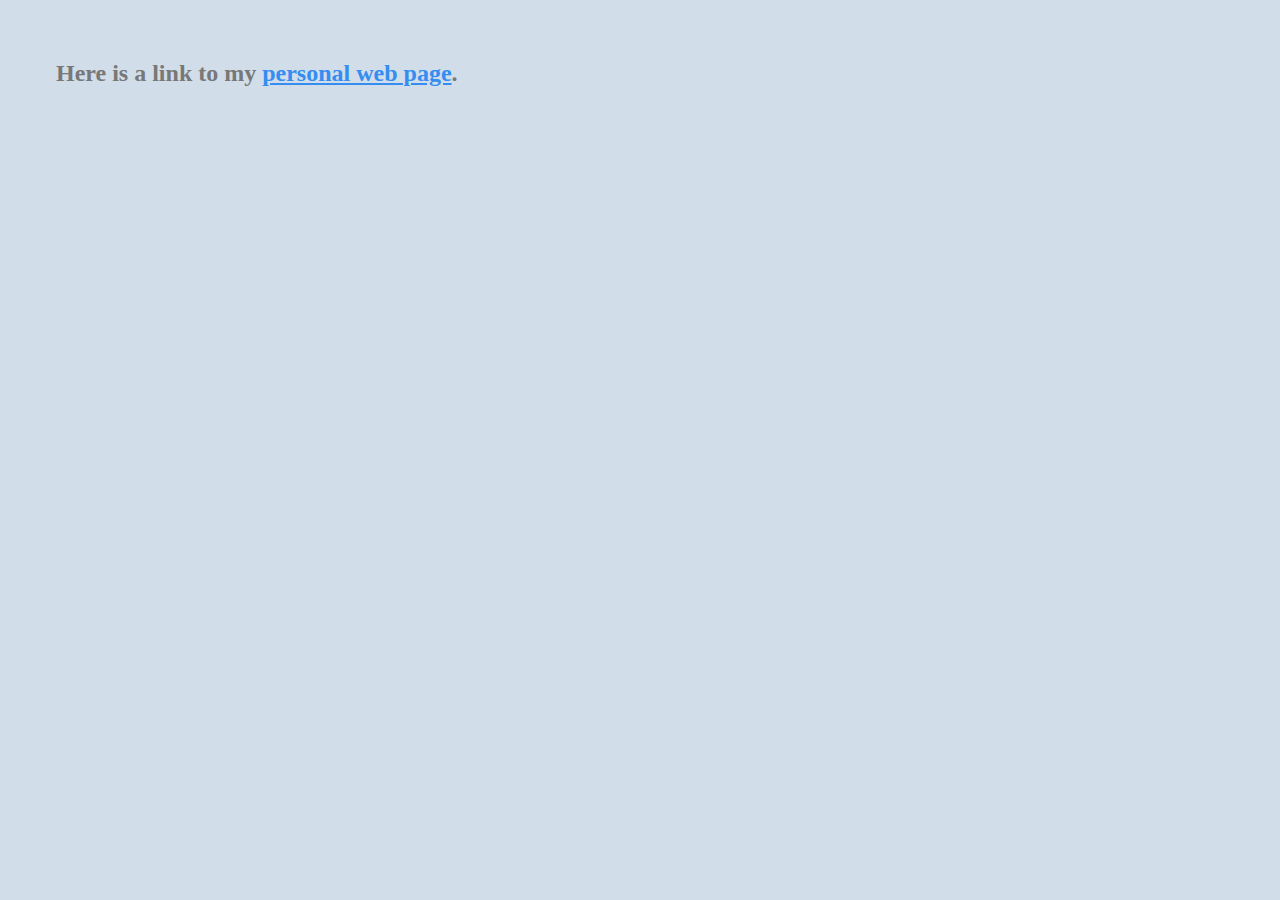
==== redirection/index.html @ 4de12335 "Light changes" ====
<!DOCTYPE html>
<html>
  
<head>
    <title>Clément Berenfeld</title>
<!--     <meta http-equiv="refresh" content="5; url =
    https://ide.geeksforgeeks.org" /> -->
</head>
  
<body style="background-color: #d1dde8; padding: 2em 3em 3em 3em">
    <h2 style="color:#787878">
        Here is a link to my <a href="https://cberenfeld.github.io/", style="color:#358df2"> personal web page</a>. 
    </h2>
  
</body>
  
</html>
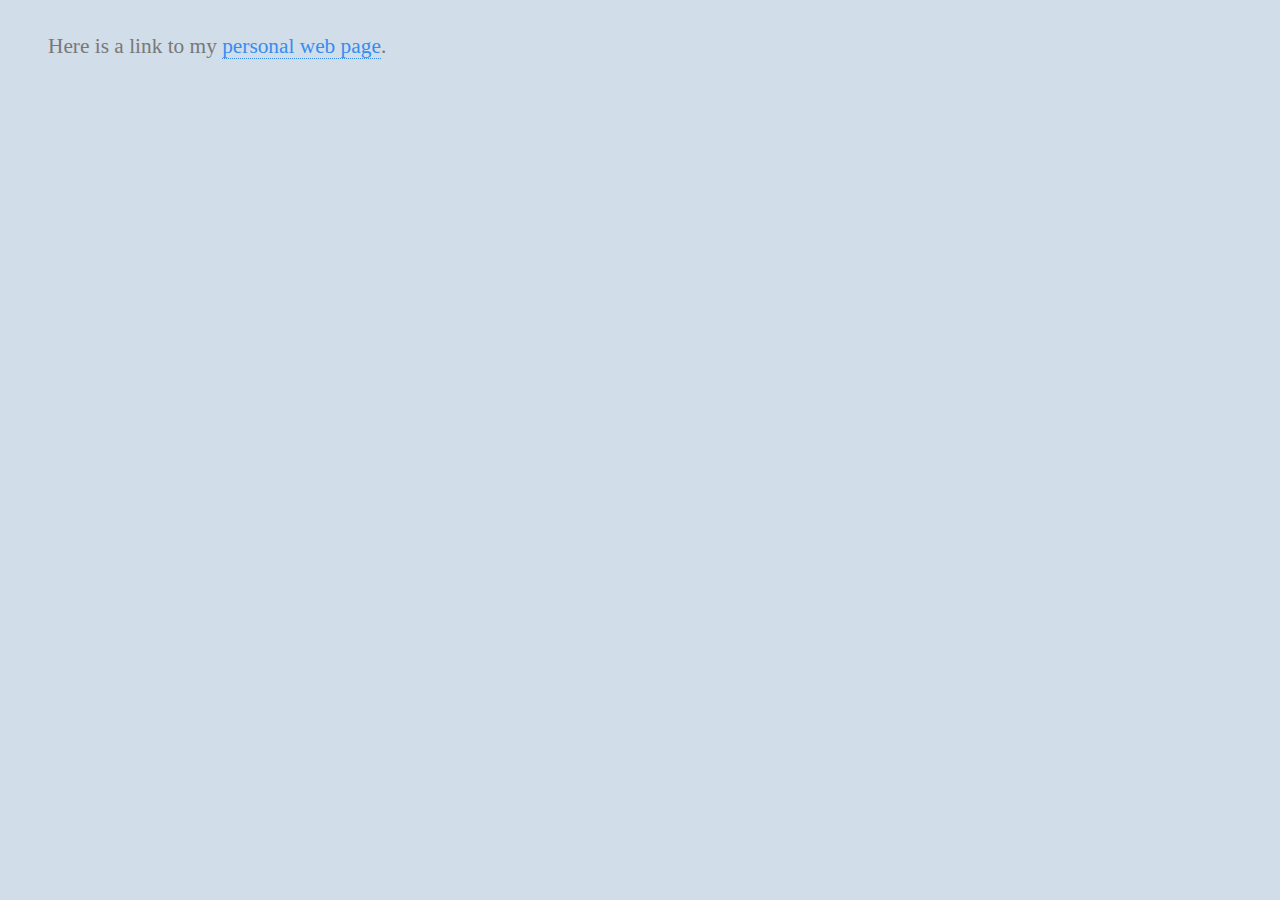
==== commit aaf973c9: "new articles" ====
--- a/redirection/index.html
+++ b/redirection/index.html
@@ -1,17 +1,31 @@
-<!DOCTYPE html>
+<!DOCTYPE HTML>
+<!--
+	Hyperspace by HTML5 UP
+	html5up.net | @ajlkn
+	Free for personal and commercial use under the CCA 3.0 license (html5up.net/license)
+-->
 <html>
+	<head>
+		<title>Clément Berenfeld</title>
+		<meta charset="utf-8" />
+		<meta name="viewport" content="width=device-width, initial-scale=1, user-scalable=no" />
+		<link rel="stylesheet" href="assets/css/main.css" />
+		<noscript><link rel="stylesheet" href="assets/css/noscript.css" /></noscript>
+	</head>
+	<body style="background-color: #d1dde8; padding: 2em 3em 3em 3em">
+    <p style="color:#787878; font-family: Georgia, serif; font-size: 16pt">
+        Here is a link to my <a href="https://cberenfeld.github.io/", style="border-bottom: dotted 1px;color:#358df2;text-decoration: none"> personal web page</a>. 
+    </p>
   
-<head>
-    <title>Clément Berenfeld</title>
-<!--     <meta http-equiv="refresh" content="5; url =
-    https://ide.geeksforgeeks.org" /> -->
-</head>
-  
-<body style="background-color: #d1dde8; padding: 2em 3em 3em 3em">
-    <h2 style="color:#787878">
-        Here is a link to my <a href="https://cberenfeld.github.io/", style="color:#358df2"> personal web page</a>. 
-    </h2>
-  
-</body>
-  
-</html>+
+		<!-- Scripts -->
+			<script src="assets/js/jquery.min.js"></script>
+			<script src="assets/js/jquery.scrollex.min.js"></script>
+			<script src="assets/js/jquery.scrolly.min.js"></script>
+			<script src="assets/js/browser.min.js"></script>
+			<script src="assets/js/breakpoints.min.js"></script>
+			<script src="assets/js/util.js"></script>
+			<script src="assets/js/main.js"></script>
+
+	</body>
+</html>
--- a/redirection/assets/css/main.css
+++ b/redirection/assets/css/main.css
@@ -0,0 +1,3225 @@
+@import url("fontawesome-all.min.css");
+@import url("https://fonts.googleapis.com/css?family=Source+Sans+Pro:400,400italic");
+
+/*
+	Strata by HTML5 UP
+	html5up.net | @ajlkn
+	Free for personal and commercial use under the CCA 3.0 license (html5up.net/license)
+*/
+
+html, body, div, span, applet, object,
+iframe, h1, h2, h3, h4, h5, h6, p, blockquote,
+pre, a, abbr, acronym, address, big, cite,
+code, del, dfn, em, img, ins, kbd, q, s, samp,
+small, strike, strong, sub, sup, tt, var, b,
+u, i, center, dl, dt, dd, ol, ul, li, fieldset,
+form, label, legend, table, caption, tbody,
+tfoot, thead, tr, th, td, article, aside,
+canvas, details, embed, figure, figcaption,
+footer, header, hgroup, menu, nav, output, ruby,
+section, summary, time, mark, audio, video {
+	margin: 0;
+	padding: 0;
+	border: 0;
+	font-size: 100%;
+	font: inherit;
+	vertical-align: baseline;}
+
+article, aside, details, figcaption, figure,
+footer, header, hgroup, menu, nav, section {
+	display: block;}
+
+body {
+	line-height: 1;
+}
+
+ol, ul {
+	list-style: none;
+}
+
+blockquote, q {
+	quotes: none;
+}
+
+	blockquote:before, blockquote:after, q:before, q:after {
+		content: '';
+		content: none;
+	}
+
+table {
+	border-collapse: collapse;
+	border-spacing: 0;
+}
+
+body {
+	-webkit-text-size-adjust: none;
+}
+
+mark {
+	background-color: transparent;
+	color: inherit;
+}
+
+input::-moz-focus-inner {
+	border: 0;
+	padding: 0;
+}
+
+input, select, textarea {
+	-moz-appearance: none;
+	-webkit-appearance: none;
+	-ms-appearance: none;
+	appearance: none;
+}
+
+/* Basic */
+
+	html {
+		box-sizing: border-box;
+	}
+
+	*, *:before, *:after {
+		box-sizing: inherit;
+	}
+
+	body {
+		background: #fff;
+	}
+
+		body.is-preload *, body.is-preload *:before, body.is-preload *:after {
+			-moz-animation: none !important;
+			-webkit-animation: none !important;
+			-ms-animation: none !important;
+			animation: none !important;
+			-moz-transition: none !important;
+			-webkit-transition: none !important;
+			-ms-transition: none !important;
+			transition: none !important;
+		}
+
+	body, input, select, textarea {
+		color: #a2a2a2;
+		/*font-family: "Source Sans Pro", Helvetica, sans-serif;*/
+		font-family: Georgia, serif;*/
+		font-size: 16pt;
+		font-weight: 400;
+		line-height: 1.75em;
+	}
+
+	a {
+		-moz-transition: color 0.2s ease-in-out, border-color 0.2s ease-in-out;
+		-webkit-transition: color 0.2s ease-in-out, border-color 0.2s ease-in-out;
+		-ms-transition: color 0.2s ease-in-out, border-color 0.2s ease-in-out;
+		transition: color 0.2s ease-in-out, border-color 0.2s ease-in-out;
+		border-bottom: dotted 1px;
+		color: #858585;
+		text-decoration: none;
+	}
+
+		a:hover {
+			border-bottom-color: transparent;
+			/*color: #49bf9d !important;*/
+			text-decoration: none;
+		}
+
+	strong, b {
+		color: #787878;
+		font-weight: 400;
+	}
+
+	em, i {
+		font-style: italic;
+	}
+
+	p {
+		margin: 0 0 1em 0;
+		font-size: 12.5pt;
+	}
+
+	h1, h2, h3, h4, h5, h6 {
+		color: #787878;
+		font-weight: 400;
+		line-height: 1em;
+		margin: 0 0 .5em 0;
+	}
+
+		h1 a, h2 a, h3 a, h4 a, h5 a, h6 a {
+			color: inherit;
+			text-decoration: none;
+		}
+
+	h1 {
+		font-size: 2em;
+		line-height: 1.5em;
+	}
+
+	h2 {
+		font-size: 1.5em;
+		line-height: 1.5em;
+	}
+
+	h3 {
+		font-size: 1.25em;
+		line-height: 1.5em;
+	}
+
+	h4 {
+		font-size: 1.1em;
+		line-height: 1.5em;
+	}
+
+	h5 {
+		font-size: 0.9em;
+		line-height: 1.5em;
+	}
+
+	h6 {
+		font-size: 0.7em;
+		line-height: 1.5em;
+	}
+
+	sub {
+		font-size: 0.8em;
+		position: relative;
+		top: 0.5em;
+	}
+
+	sup {
+		font-size: 0.8em;
+		position: relative;
+		top: -0.5em;
+	}
+
+	hr {
+		border: 0;
+		border-bottom: solid 2px #efefef;
+		margin: 2em 0;
+	}
+
+		hr.major {
+			margin: 3em 0;
+		}
+
+	blockquote {
+		border-left: solid 6px #efefef;
+		font-style: italic;
+		margin: 0 0 2em 0;
+		padding: 0.5em 0 0.5em 1.5em;
+	}
+
+	code {
+		background: #f7f7f7;
+		border-radius: 0.35em;
+		border: solid 2px #efefef;
+		font-family: "Courier New", monospace;
+		font-size: 0.9em;
+		margin: 0 0.25em;
+		padding: 0.25em 0.65em;
+	}
+
+	pre {
+		-webkit-overflow-scrolling: touch;
+		font-family: "Courier New", monospace;
+		font-size: 0.9em;
+		margin: 0 0 2em 0;
+	}
+
+		pre code {
+			display: block;
+			line-height: 1.75em;
+			padding: 1em 1.5em;
+			overflow-x: auto;
+		}
+
+	.align-left {
+		text-align: left;
+	}
+
+	.align-center {
+		text-align: center;
+	}
+
+	.align-right {
+		text-align: right;
+	}
+
+/* Container */
+
+	.container {
+		margin: 0 auto;
+		max-width: calc(100% - 4em);
+		width: 100%;
+	}
+
+		.container.xsmall {
+			width: 25%;
+		}
+
+		.container.small {
+			width: 50%;
+		}
+
+		.container.medium {
+			width: 75%;
+		}
+
+		.container.large {
+			width: 125%;
+		}
+
+		.container.xlarge {
+			width: 150%;
+		}
+
+		.container.max {
+			width: 100%;
+		}
+
+		@media screen and (max-width: 980px) {
+
+			.container {
+				width: 100% !important;
+				max-width: 100% !important;
+			}
+
+		}
+
+		@media screen and (max-width: 480px) {
+
+			.container {
+				max-width: calc(100% - 3em);
+			}
+
+		}
+
+/* Row */
+
+	.row {
+		display: flex;
+		flex-wrap: wrap;
+		box-sizing: border-box;
+		align-items: stretch;
+	}
+
+		.row > * {
+			box-sizing: border-box;
+		}
+
+		.row.gtr-uniform > * > :last-child {
+			margin-bottom: 0;
+		}
+
+		.row.aln-left {
+			justify-content: flex-start;
+		}
+
+		.row.aln-center {
+			justify-content: center;
+		}
+
+		.row.aln-right {
+			justify-content: flex-end;
+		}
+
+		.row.aln-top {
+			align-items: flex-start;
+		}
+
+		.row.aln-middle {
+			align-items: center;
+		}
+
+		.row.aln-bottom {
+			align-items: flex-end;
+		}
+
+		.row > .imp {
+			order: -1;
+		}
+
+		.row > .col-1 {
+			width: 8.33333%;
+		}
+
+		.row > .off-1 {
+			margin-left: 8.33333%;
+		}
+
+		.row > .col-2 {
+			width: 16.66667%;
+		}
+
+		.row > .off-2 {
+			margin-left: 16.66667%;
+		}
+
+		.row > .col-3 {
+			width: 25%;
+		}
+
+		.row > .off-3 {
+			margin-left: 25%;
+		}
+
+		.row > .col-4 {
+			width: 33.33333%;
+		}
+
+		.row > .off-4 {
+			margin-left: 33.33333%;
+		}
+
+		.row > .col-5 {
+			width: 41.66667%;
+		}
+
+		.row > .off-5 {
+			margin-left: 41.66667%;
+		}
+
+		.row > .col-6 {
+			width: 50%;
+		}
+
+		.row > .off-6 {
+			margin-left: 50%;
+		}
+
+		.row > .col-7 {
+			width: 58.33333%;
+		}
+
+		.row > .off-7 {
+			margin-left: 58.33333%;
+		}
+
+		.row > .col-8 {
+			width: 66.66667%;
+		}
+
+		.row > .off-8 {
+			margin-left: 66.66667%;
+		}
+
+		.row > .col-9 {
+			width: 75%;
+		}
+
+		.row > .off-9 {
+			margin-left: 75%;
+		}
+
+		.row > .col-10 {
+			width: 83.33333%;
+		}
+
+		.row > .off-10 {
+			margin-left: 83.33333%;
+		}
+
+		.row > .col-11 {
+			width: 91.66667%;
+		}
+
+		.row > .off-11 {
+			margin-left: 91.66667%;
+		}
+
+		.row > .col-12 {
+			width: 100%;
+		}
+
+		.row > .off-12 {
+			margin-left: 100%;
+		}
+
+		.row.gtr-0 {
+			margin-top: 0;
+			margin-left: 0em;
+		}
+
+			.row.gtr-0 > * {
+				padding: 0 0 0 0em;
+			}
+
+			.row.gtr-0.gtr-uniform {
+				margin-top: 0em;
+			}
+
+				.row.gtr-0.gtr-uniform > * {
+					padding-top: 0em;
+				}
+
+		.row.gtr-25 {
+			margin-top: 0;
+			margin-left: -0.625em;
+		}
+
+			.row.gtr-25 > * {
+				padding: 0 0 0 0.625em;
+			}
+
+			.row.gtr-25.gtr-uniform {
+				margin-top: -0.625em;
+			}
+
+				.row.gtr-25.gtr-uniform > * {
+					padding-top: 0.625em;
+				}
+
+		.row.gtr-50 {
+			margin-top: 0;
+			margin-left: -1.25em;
+		}
+
+			.row.gtr-50 > * {
+				padding: 0 0 0 1.25em;
+			}
+
+			.row.gtr-50.gtr-uniform {
+				margin-top: -1.25em;
+			}
+
+				.row.gtr-50.gtr-uniform > * {
+					padding-top: 1.25em;
+				}
+
+		.row {
+			margin-top: 0;
+			margin-left: -2.5em;
+		}
+
+			.row > * {
+				padding: 0 0 0 2.5em;
+			}
+
+			.row.gtr-uniform {
+				margin-top: -2.5em;
+			}
+
+				.row.gtr-uniform > * {
+					padding-top: 2.5em;
+				}
+
+		.row.gtr-150 {
+			margin-top: 0;
+			margin-left: -3.75em;
+		}
+
+			.row.gtr-150 > * {
+				padding: 0 0 0 3.75em;
+			}
+
+			.row.gtr-150.gtr-uniform {
+				margin-top: -3.75em;
+			}
+
+				.row.gtr-150.gtr-uniform > * {
+					padding-top: 3.75em;
+				}
+
+		.row.gtr-200 {
+			margin-top: 0;
+			margin-left: -5em;
+		}
+
+			.row.gtr-200 > * {
+				padding: 0 0 0 5em;
+			}
+
+			.row.gtr-200.gtr-uniform {
+				margin-top: -5em;
+			}
+
+				.row.gtr-200.gtr-uniform > * {
+					padding-top: 5em;
+				}
+
+		@media screen and (max-width: 1800px) {
+
+			.row {
+				display: flex;
+				flex-wrap: wrap;
+				box-sizing: border-box;
+				align-items: stretch;
+			}
+
+				.row > * {
+					box-sizing: border-box;
+				}
+
+				.row.gtr-uniform > * > :last-child {
+					margin-bottom: 0;
+				}
+
+				.row.aln-left {
+					justify-content: flex-start;
+				}
+
+				.row.aln-center {
+					justify-content: center;
+				}
+
+				.row.aln-right {
+					justify-content: flex-end;
+				}
+
+				.row.aln-top {
+					align-items: flex-start;
+				}
+
+				.row.aln-middle {
+					align-items: center;
+				}
+
+				.row.aln-bottom {
+					align-items: flex-end;
+				}
+
+				.row > .imp-xlarge {
+					order: -1;
+				}
+
+				.row > .col-1-xlarge {
+					width: 8.33333%;
+				}
+
+				.row > .off-1-xlarge {
+					margin-left: 8.33333%;
+				}
+
+				.row > .col-2-xlarge {
+					width: 16.66667%;
+				}
+
+				.row > .off-2-xlarge {
+					margin-left: 16.66667%;
+				}
+
+				.row > .col-3-xlarge {
+					width: 25%;
+				}
+
+				.row > .off-3-xlarge {
+					margin-left: 25%;
+				}
+
+				.row > .col-4-xlarge {
+					width: 33.33333%;
+				}
+
+				.row > .off-4-xlarge {
+					margin-left: 33.33333%;
+				}
+
+				.row > .col-5-xlarge {
+					width: 41.66667%;
+				}
+
+				.row > .off-5-xlarge {
+					margin-left: 41.66667%;
+				}
+
+				.row > .col-6-xlarge {
+					width: 50%;
+				}
+
+				.row > .off-6-xlarge {
+					margin-left: 50%;
+				}
+
+				.row > .col-7-xlarge {
+					width: 58.33333%;
+				}
+
+				.row > .off-7-xlarge {
+					margin-left: 58.33333%;
+				}
+
+				.row > .col-8-xlarge {
+					width: 66.66667%;
+				}
+
+				.row > .off-8-xlarge {
+					margin-left: 66.66667%;
+				}
+
+				.row > .col-9-xlarge {
+					width: 75%;
+				}
+
+				.row > .off-9-xlarge {
+					margin-left: 75%;
+				}
+
+				.row > .col-10-xlarge {
+					width: 83.33333%;
+				}
+
+				.row > .off-10-xlarge {
+					margin-left: 83.33333%;
+				}
+
+				.row > .col-11-xlarge {
+					width: 91.66667%;
+				}
+
+				.row > .off-11-xlarge {
+					margin-left: 91.66667%;
+				}
+
+				.row > .col-12-xlarge {
+					width: 100%;
+				}
+
+				.row > .off-12-xlarge {
+					margin-left: 100%;
+				}
+
+				.row.gtr-0 {
+					margin-top: 0;
+					margin-left: 0em;
+				}
+
+					.row.gtr-0 > * {
+						padding: 0 0 0 0em;
+					}
+
+					.row.gtr-0.gtr-uniform {
+						margin-top: 0em;
+					}
+
+						.row.gtr-0.gtr-uniform > * {
+							padding-top: 0em;
+						}
+
+				.row.gtr-25 {
+					margin-top: 0;
+					margin-left: -0.625em;
+				}
+
+					.row.gtr-25 > * {
+						padding: 0 0 0 0.625em;
+					}
+
+					.row.gtr-25.gtr-uniform {
+						margin-top: -0.625em;
+					}
+
+						.row.gtr-25.gtr-uniform > * {
+							padding-top: 0.625em;
+						}
+
+				.row.gtr-50 {
+					margin-top: 0;
+					margin-left: -1.25em;
+				}
+
+					.row.gtr-50 > * {
+						padding: 0 0 0 1.25em;
+					}
+
+					.row.gtr-50.gtr-uniform {
+						margin-top: -1.25em;
+					}
+
+						.row.gtr-50.gtr-uniform > * {
+							padding-top: 1.25em;
+						}
+
+				.row {
+					margin-top: 0;
+					margin-left: -2.5em;
+				}
+
+					.row > * {
+						padding: 0 0 0 2.5em;
+					}
+
+					.row.gtr-uniform {
+						margin-top: -2.5em;
+					}
+
+						.row.gtr-uniform > * {
+							padding-top: 2.5em;
+						}
+
+				.row.gtr-150 {
+					margin-top: 0;
+					margin-left: -3.75em;
+				}
+
+					.row.gtr-150 > * {
+						padding: 0 0 0 3.75em;
+					}
+
+					.row.gtr-150.gtr-uniform {
+						margin-top: -3.75em;
+					}
+
+						.row.gtr-150.gtr-uniform > * {
+							padding-top: 3.75em;
+						}
+
+				.row.gtr-200 {
+					margin-top: 0;
+					margin-left: -5em;
+				}
+
+					.row.gtr-200 > * {
+						padding: 0 0 0 5em;
+					}
+
+					.row.gtr-200.gtr-uniform {
+						margin-top: -5em;
+					}
+
+						.row.gtr-200.gtr-uniform > * {
+							padding-top: 5em;
+						}
+
+		}
+
+		@media screen and (max-width: 1280px) {
+
+			.row {
+				display: flex;
+				flex-wrap: wrap;
+				box-sizing: border-box;
+				align-items: stretch;
+			}
+
+				.row > * {
+					box-sizing: border-box;
+				}
+
+				.row.gtr-uniform > * > :last-child {
+					margin-bottom: 0;
+				}
+
+				.row.aln-left {
+					justify-content: flex-start;
+				}
+
+				.row.aln-center {
+					justify-content: center;
+				}
+
+				.row.aln-right {
+					justify-content: flex-end;
+				}
+
+				.row.aln-top {
+					align-items: flex-start;
+				}
+
+				.row.aln-middle {
+					align-items: center;
+				}
+
+				.row.aln-bottom {
+					align-items: flex-end;
+				}
+
+				.row > .imp-large {
+					order: -1;
+				}
+
+				.row > .col-1-large {
+					width: 8.33333%;
+				}
+
+				.row > .off-1-large {
+					margin-left: 8.33333%;
+				}
+
+				.row > .col-2-large {
+					width: 16.66667%;
+				}
+
+				.row > .off-2-large {
+					margin-left: 16.66667%;
+				}
+
+				.row > .col-3-large {
+					width: 25%;
+				}
+
+				.row > .off-3-large {
+					margin-left: 25%;
+				}
+
+				.row > .col-4-large {
+					width: 33.33333%;
+				}
+
+				.row > .off-4-large {
+					margin-left: 33.33333%;
+				}
+
+				.row > .col-5-large {
+					width: 41.66667%;
+				}
+
+				.row > .off-5-large {
+					margin-left: 41.66667%;
+				}
+
+				.row > .col-6-large {
+					width: 50%;
+				}
+
+				.row > .off-6-large {
+					margin-left: 50%;
+				}
+
+				.row > .col-7-large {
+					width: 58.33333%;
+				}
+
+				.row > .off-7-large {
+					margin-left: 58.33333%;
+				}
+
+				.row > .col-8-large {
+					width: 66.66667%;
+				}
+
+				.row > .off-8-large {
+					margin-left: 66.66667%;
+				}
+
+				.row > .col-9-large {
+					width: 75%;
+				}
+
+				.row > .off-9-large {
+					margin-left: 75%;
+				}
+
+				.row > .col-10-large {
+					width: 83.33333%;
+				}
+
+				.row > .off-10-large {
+					margin-left: 83.33333%;
+				}
+
+				.row > .col-11-large {
+					width: 91.66667%;
+				}
+
+				.row > .off-11-large {
+					margin-left: 91.66667%;
+				}
+
+				.row > .col-12-large {
+					width: 100%;
+				}
+
+				.row > .off-12-large {
+					margin-left: 100%;
+				}
+
+				.row.gtr-0 {
+					margin-top: 0;
+					margin-left: 0em;
+				}
+
+					.row.gtr-0 > * {
+						padding: 0 0 0 0em;
+					}
+
+					.row.gtr-0.gtr-uniform {
+						margin-top: 0em;
+					}
+
+						.row.gtr-0.gtr-uniform > * {
+							padding-top: 0em;
+						}
+
+				.row.gtr-25 {
+					margin-top: 0;
+					margin-left: -0.5em;
+				}
+
+					.row.gtr-25 > * {
+						padding: 0 0 0 0.5em;
+					}
+
+					.row.gtr-25.gtr-uniform {
+						margin-top: -0.5em;
+					}
+
+						.row.gtr-25.gtr-uniform > * {
+							padding-top: 0.5em;
+						}
+
+				.row.gtr-50 {
+					margin-top: 0;
+					margin-left: -1em;
+				}
+
+					.row.gtr-50 > * {
+						padding: 0 0 0 1em;
+					}
+
+					.row.gtr-50.gtr-uniform {
+						margin-top: -1em;
+					}
+
+						.row.gtr-50.gtr-uniform > * {
+							padding-top: 1em;
+						}
+
+				.row {
+					margin-top: 0;
+					margin-left: -2em;
+				}
+
+					.row > * {
+						padding: 0 0 0 2em;
+					}
+
+					.row.gtr-uniform {
+						margin-top: -2em;
+					}
+
+						.row.gtr-uniform > * {
+							padding-top: 2em;
+						}
+
+				.row.gtr-150 {
+					margin-top: 0;
+					margin-left: -3em;
+				}
+
+					.row.gtr-150 > * {
+						padding: 0 0 0 3em;
+					}
+
+					.row.gtr-150.gtr-uniform {
+						margin-top: -3em;
+					}
+
+						.row.gtr-150.gtr-uniform > * {
+							padding-top: 3em;
+						}
+
+				.row.gtr-200 {
+					margin-top: 0;
+					margin-left: -4em;
+				}
+
+					.row.gtr-200 > * {
+						padding: 0 0 0 4em;
+					}
+
+					.row.gtr-200.gtr-uniform {
+						margin-top: -4em;
+					}
+
+						.row.gtr-200.gtr-uniform > * {
+							padding-top: 4em;
+						}
+
+		}
+
+		@media screen and (max-width: 980px) {
+
+			.row {
+				display: flex;
+				flex-wrap: wrap;
+				box-sizing: border-box;
+				align-items: stretch;
+			}
+
+				.row > * {
+					box-sizing: border-box;
+				}
+
+				.row.gtr-uniform > * > :last-child {
+					margin-bottom: 0;
+				}
+
+				.row.aln-left {
+					justify-content: flex-start;
+				}
+
+				.row.aln-center {
+					justify-content: center;
+				}
+
+				.row.aln-right {
+					justify-content: flex-end;
+				}
+
+				.row.aln-top {
+					align-items: flex-start;
+				}
+
+				.row.aln-middle {
+					align-items: center;
+				}
+
+				.row.aln-bottom {
+					align-items: flex-end;
+				}
+
+				.row > .imp-medium {
+					order: -1;
+				}
+
+				.row > .col-1-medium {
+					width: 8.33333%;
+				}
+
+				.row > .off-1-medium {
+					margin-left: 8.33333%;
+				}
+
+				.row > .col-2-medium {
+					width: 16.66667%;
+				}
+
+				.row > .off-2-medium {
+					margin-left: 16.66667%;
+				}
+
+				.row > .col-3-medium {
+					width: 25%;
+				}
+
+				.row > .off-3-medium {
+					margin-left: 25%;
+				}
+
+				.row > .col-4-medium {
+					width: 33.33333%;
+				}
+
+				.row > .off-4-medium {
+					margin-left: 33.33333%;
+				}
+
+				.row > .col-5-medium {
+					width: 41.66667%;
+				}
+
+				.row > .off-5-medium {
+					margin-left: 41.66667%;
+				}
+
+				.row > .col-6-medium {
+					width: 50%;
+				}
+
+				.row > .off-6-medium {
+					margin-left: 50%;
+				}
+
+				.row > .col-7-medium {
+					width: 58.33333%;
+				}
+
+				.row > .off-7-medium {
+					margin-left: 58.33333%;
+				}
+
+				.row > .col-8-medium {
+					width: 66.66667%;
+				}
+
+				.row > .off-8-medium {
+					margin-left: 66.66667%;
+				}
+
+				.row > .col-9-medium {
+					width: 75%;
+				}
+
+				.row > .off-9-medium {
+					margin-left: 75%;
+				}
+
+				.row > .col-10-medium {
+					width: 83.33333%;
+				}
+
+				.row > .off-10-medium {
+					margin-left: 83.33333%;
+				}
+
+				.row > .col-11-medium {
+					width: 91.66667%;
+				}
+
+				.row > .off-11-medium {
+					margin-left: 91.66667%;
+				}
+
+				.row > .col-12-medium {
+					width: 100%;
+				}
+
+				.row > .off-12-medium {
+					margin-left: 100%;
+				}
+
+				.row.gtr-0 {
+					margin-top: 0;
+					margin-left: 0em;
+				}
+
+					.row.gtr-0 > * {
+						padding: 0 0 0 0em;
+					}
+
+					.row.gtr-0.gtr-uniform {
+						margin-top: 0em;
+					}
+
+						.row.gtr-0.gtr-uniform > * {
+							padding-top: 0em;
+						}
+
+				.row.gtr-25 {
+					margin-top: 0;
+					margin-left: -0.5em;
+				}
+
+					.row.gtr-25 > * {
+						padding: 0 0 0 0.5em;
+					}
+
+					.row.gtr-25.gtr-uniform {
+						margin-top: -0.5em;
+					}
+
+						.row.gtr-25.gtr-uniform > * {
+							padding-top: 0.5em;
+						}
+
+				.row.gtr-50 {
+					margin-top: 0;
+					margin-left: -1em;
+				}
+
+					.row.gtr-50 > * {
+						padding: 0 0 0 1em;
+					}
+
+					.row.gtr-50.gtr-uniform {
+						margin-top: -1em;
+					}
+
+						.row.gtr-50.gtr-uniform > * {
+							padding-top: 1em;
+						}
+
+				.row {
+					margin-top: 0;
+					margin-left: -2em;
+				}
+
+					.row > * {
+						padding: 0 0 0 2em;
+					}
+
+					.row.gtr-uniform {
+						margin-top: -2em;
+					}
+
+						.row.gtr-uniform > * {
+							padding-top: 2em;
+						}
+
+				.row.gtr-150 {
+					margin-top: 0;
+					margin-left: -3em;
+				}
+
+					.row.gtr-150 > * {
+						padding: 0 0 0 3em;
+					}
+
+					.row.gtr-150.gtr-uniform {
+						margin-top: -3em;
+					}
+
+						.row.gtr-150.gtr-uniform > * {
+							padding-top: 3em;
+						}
+
+				.row.gtr-200 {
+					margin-top: 0;
+					margin-left: -4em;
+				}
+
+					.row.gtr-200 > * {
+						padding: 0 0 0 4em;
+					}
+
+					.row.gtr-200.gtr-uniform {
+						margin-top: -4em;
+					}
+
+						.row.gtr-200.gtr-uniform > * {
+							padding-top: 4em;
+						}
+
+		}
+
+		@media screen and (max-width: 736px) {
+
+			.row {
+				display: flex;
+				flex-wrap: wrap;
+				box-sizing: border-box;
+				align-items: stretch;
+			}
+
+				.row > * {
+					box-sizing: border-box;
+				}
+
+				.row.gtr-uniform > * > :last-child {
+					margin-bottom: 0;
+				}
+
+				.row.aln-left {
+					justify-content: flex-start;
+				}
+
+				.row.aln-center {
+					justify-content: center;
+				}
+
+				.row.aln-right {
+					justify-content: flex-end;
+				}
+
+				.row.aln-top {
+					align-items: flex-start;
+				}
+
+				.row.aln-middle {
+					align-items: center;
+				}
+
+				.row.aln-bottom {
+					align-items: flex-end;
+				}
+
+				.row > .imp-small {
+					order: -1;
+				}
+
+				.row > .col-1-small {
+					width: 8.33333%;
+				}
+
+				.row > .off-1-small {
+					margin-left: 8.33333%;
+				}
+
+				.row > .col-2-small {
+					width: 16.66667%;
+				}
+
+				.row > .off-2-small {
+					margin-left: 16.66667%;
+				}
+
+				.row > .col-3-small {
+					width: 25%;
+				}
+
+				.row > .off-3-small {
+					margin-left: 25%;
+				}
+
+				.row > .col-4-small {
+					width: 33.33333%;
+				}
+
+				.row > .off-4-small {
+					margin-left: 33.33333%;
+				}
+
+				.row > .col-5-small {
+					width: 41.66667%;
+				}
+
+				.row > .off-5-small {
+					margin-left: 41.66667%;
+				}
+
+				.row > .col-6-small {
+					width: 50%;
+				}
+
+				.row > .off-6-small {
+					margin-left: 50%;
+				}
+
+				.row > .col-7-small {
+					width: 58.33333%;
+				}
+
+				.row > .off-7-small {
+					margin-left: 58.33333%;
+				}
+
+				.row > .col-8-small {
+					width: 66.66667%;
+				}
+
+				.row > .off-8-small {
+					margin-left: 66.66667%;
+				}
+
+				.row > .col-9-small {
+					width: 75%;
+				}
+
+				.row > .off-9-small {
+					margin-left: 75%;
+				}
+
+				.row > .col-10-small {
+					width: 83.33333%;
+				}
+
+				.row > .off-10-small {
+					margin-left: 83.33333%;
+				}
+
+				.row > .col-11-small {
+					width: 91.66667%;
+				}
+
+				.row > .off-11-small {
+					margin-left: 91.66667%;
+				}
+
+				.row > .col-12-small {
+					width: 100%;
+				}
+
+				.row > .off-12-small {
+					margin-left: 100%;
+				}
+
+				.row.gtr-0 {
+					margin-top: 0;
+					margin-left: 0em;
+				}
+
+					.row.gtr-0 > * {
+						padding: 0 0 0 0em;
+					}
+
+					.row.gtr-0.gtr-uniform {
+						margin-top: 0em;
+					}
+
+						.row.gtr-0.gtr-uniform > * {
+							padding-top: 0em;
+						}
+
+				.row.gtr-25 {
+					margin-top: 0;
+					margin-left: -0.375em;
+				}
+
+					.row.gtr-25 > * {
+						padding: 0 0 0 0.375em;
+					}
+
+					.row.gtr-25.gtr-uniform {
+						margin-top: -0.375em;
+					}
+
+						.row.gtr-25.gtr-uniform > * {
+							padding-top: 0.375em;
+						}
+
+				.row.gtr-50 {
+					margin-top: 0;
+					margin-left: -0.75em;
+				}
+
+					.row.gtr-50 > * {
+						padding: 0 0 0 0.75em;
+					}
+
+					.row.gtr-50.gtr-uniform {
+						margin-top: -0.75em;
+					}
+
+						.row.gtr-50.gtr-uniform > * {
+							padding-top: 0.75em;
+						}
+
+				.row {
+					margin-top: 0;
+					margin-left: -1.5em;
+				}
+
+					.row > * {
+						padding: 0 0 0 1.5em;
+					}
+
+					.row.gtr-uniform {
+						margin-top: -1.5em;
+					}
+
+						.row.gtr-uniform > * {
+							padding-top: 1.5em;
+						}
+
+				.row.gtr-150 {
+					margin-top: 0;
+					margin-left: -2.25em;
+				}
+
+					.row.gtr-150 > * {
+						padding: 0 0 0 2.25em;
+					}
+
+					.row.gtr-150.gtr-uniform {
+						margin-top: -2.25em;
+					}
+
+						.row.gtr-150.gtr-uniform > * {
+							padding-top: 2.25em;
+						}
+
+				.row.gtr-200 {
+					margin-top: 0;
+					margin-left: -3em;
+				}
+
+					.row.gtr-200 > * {
+						padding: 0 0 0 3em;
+					}
+
+					.row.gtr-200.gtr-uniform {
+						margin-top: -3em;
+					}
+
+						.row.gtr-200.gtr-uniform > * {
+							padding-top: 3em;
+						}
+
+		}
+
+		@media screen and (max-width: 480px) {
+
+			.row {
+				display: flex;
+				flex-wrap: wrap;
+				box-sizing: border-box;
+				align-items: stretch;
+			}
+
+				.row > * {
+					box-sizing: border-box;
+				}
+
+				.row.gtr-uniform > * > :last-child {
+					margin-bottom: 0;
+				}
+
+				.row.aln-left {
+					justify-content: flex-start;
+				}
+
+				.row.aln-center {
+					justify-content: center;
+				}
+
+				.row.aln-right {
+					justify-content: flex-end;
+				}
+
+				.row.aln-top {
+					align-items: flex-start;
+				}
+
+				.row.aln-middle {
+					align-items: center;
+				}
+
+				.row.aln-bottom {
+					align-items: flex-end;
+				}
+
+				.row > .imp-xsmall {
+					order: -1;
+				}
+
+				.row > .col-1-xsmall {
+					width: 8.33333%;
+				}
+
+				.row > .off-1-xsmall {
+					margin-left: 8.33333%;
+				}
+
+				.row > .col-2-xsmall {
+					width: 16.66667%;
+				}
+
+				.row > .off-2-xsmall {
+					margin-left: 16.66667%;
+				}
+
+				.row > .col-3-xsmall {
+					width: 25%;
+				}
+
+				.row > .off-3-xsmall {
+					margin-left: 25%;
+				}
+
+				.row > .col-4-xsmall {
+					width: 33.33333%;
+				}
+
+				.row > .off-4-xsmall {
+					margin-left: 33.33333%;
+				}
+
+				.row > .col-5-xsmall {
+					width: 41.66667%;
+				}
+
+				.row > .off-5-xsmall {
+					margin-left: 41.66667%;
+				}
+
+				.row > .col-6-xsmall {
+					width: 50%;
+				}
+
+				.row > .off-6-xsmall {
+					margin-left: 50%;
+				}
+
+				.row > .col-7-xsmall {
+					width: 58.33333%;
+				}
+
+				.row > .off-7-xsmall {
+					margin-left: 58.33333%;
+				}
+
+				.row > .col-8-xsmall {
+					width: 66.66667%;
+				}
+
+				.row > .off-8-xsmall {
+					margin-left: 66.66667%;
+				}
+
+				.row > .col-9-xsmall {
+					width: 75%;
+				}
+
+				.row > .off-9-xsmall {
+					margin-left: 75%;
+				}
+
+				.row > .col-10-xsmall {
+					width: 83.33333%;
+				}
+
+				.row > .off-10-xsmall {
+					margin-left: 83.33333%;
+				}
+
+				.row > .col-11-xsmall {
+					width: 91.66667%;
+				}
+
+				.row > .off-11-xsmall {
+					margin-left: 91.66667%;
+				}
+
+				.row > .col-12-xsmall {
+					width: 100%;
+				}
+
+				.row > .off-12-xsmall {
+					margin-left: 100%;
+				}
+
+				.row.gtr-0 {
+					margin-top: 0;
+					margin-left: 0em;
+				}
+
+					.row.gtr-0 > * {
+						padding: 0 0 0 0em;
+					}
+
+					.row.gtr-0.gtr-uniform {
+						margin-top: 0em;
+					}
+
+						.row.gtr-0.gtr-uniform > * {
+							padding-top: 0em;
+						}
+
+				.row.gtr-25 {
+					margin-top: 0;
+					margin-left: -0.375em;
+				}
+
+					.row.gtr-25 > * {
+						padding: 0 0 0 0.375em;
+					}
+
+					.row.gtr-25.gtr-uniform {
+						margin-top: -0.375em;
+					}
+
+						.row.gtr-25.gtr-uniform > * {
+							padding-top: 0.375em;
+						}
+
+				.row.gtr-50 {
+					margin-top: 0;
+					margin-left: -0.75em;
+				}
+
+					.row.gtr-50 > * {
+						padding: 0 0 0 0.75em;
+					}
+
+					.row.gtr-50.gtr-uniform {
+						margin-top: -0.75em;
+					}
+
+						.row.gtr-50.gtr-uniform > * {
+							padding-top: 0.75em;
+						}
+
+				.row {
+					margin-top: 0;
+					margin-left: -1.5em;
+				}
+
+					.row > * {
+						padding: 0 0 0 1.5em;
+					}
+
+					.row.gtr-uniform {
+						margin-top: -1.5em;
+					}
+
+						.row.gtr-uniform > * {
+							padding-top: 1.5em;
+						}
+
+				.row.gtr-150 {
+					margin-top: 0;
+					margin-left: -2.25em;
+				}
+
+					.row.gtr-150 > * {
+						padding: 0 0 0 2.25em;
+					}
+
+					.row.gtr-150.gtr-uniform {
+						margin-top: -2.25em;
+					}
+
+						.row.gtr-150.gtr-uniform > * {
+							padding-top: 2.25em;
+						}
+
+				.row.gtr-200 {
+					margin-top: 0;
+					margin-left: -3em;
+				}
+
+					.row.gtr-200 > * {
+						padding: 0 0 0 3em;
+					}
+
+					.row.gtr-200.gtr-uniform {
+						margin-top: -3em;
+					}
+
+						.row.gtr-200.gtr-uniform > * {
+							padding-top: 3em;
+						}
+
+		}
+
+/* Section/Article */
+
+	section.special, article.special {
+		text-align: center;
+	}
+
+	header p {
+		color: #b2b2b2;
+		position: relative;
+		margin: 0 0 1.5em 0;
+	}
+
+	header h2 + p {
+		font-size: 1.25em;
+		margin-top: -1em;
+		line-height: 1.5em;
+	}
+
+	header h3 + p {
+		font-size: 1.1em;
+		margin-top: -0.8em;
+		line-height: 1.5em;
+	}
+
+	header h4 + p,
+	header h5 + p,
+	header h6 + p {
+		font-size: 0.9em;
+		margin-top: -0.6em;
+		line-height: 1.5em;
+	}
+
+	header.major h2 {
+		font-size: 2em;
+	}
+
+/* Form */
+
+	form {
+		margin: 0 0 2em 0;
+	}
+
+	label {
+		color: #787878;
+		display: block;
+		font-size: 0.9em;
+		font-weight: 400;
+		margin: 0 0 1em 0;
+	}
+
+	input[type="text"],
+	input[type="password"],
+	input[type="email"],
+	select,
+	textarea {
+		-moz-appearance: none;
+		-webkit-appearance: none;
+		-ms-appearance: none;
+		appearance: none;
+		background: #f7f7f7;
+		border-radius: 0.35em;
+		border: solid 2px transparent;
+		color: inherit;
+		display: block;
+		outline: 0;
+		padding: 0 0.75em;
+		text-decoration: none;
+		width: 100%;
+	}
+
+		input[type="text"]:invalid,
+		input[type="password"]:invalid,
+		input[type="email"]:invalid,
+		select:invalid,
+		textarea:invalid {
+			box-shadow: none;
+		}
+
+		input[type="text"]:focus,
+		input[type="password"]:focus,
+		input[type="email"]:focus,
+		select:focus,
+		textarea:focus {
+			border-color: #49bf9d;
+		}
+
+	select {
+		background-image: url("data:image/svg+xml;charset=utf8,%3Csvg xmlns='http://www.w3.org/2000/svg' width='40' height='40' preserveAspectRatio='none' viewBox='0 0 40 40'%3E%3Cpath d='M9.4,12.3l10.4,10.4l10.4-10.4c0.2-0.2,0.5-0.4,0.9-0.4c0.3,0,0.6,0.1,0.9,0.4l3.3,3.3c0.2,0.2,0.4,0.5,0.4,0.9 c0,0.4-0.1,0.6-0.4,0.9L20.7,31.9c-0.2,0.2-0.5,0.4-0.9,0.4c-0.3,0-0.6-0.1-0.9-0.4L4.3,17.3c-0.2-0.2-0.4-0.5-0.4-0.9 c0-0.4,0.1-0.6,0.4-0.9l3.3-3.3c0.2-0.2,0.5-0.4,0.9-0.4S9.1,12.1,9.4,12.3z' fill='%23dfdfdf' /%3E%3C/svg%3E");
+		background-size: 1.25rem;
+		background-repeat: no-repeat;
+		background-position: calc(100% - 1rem) center;
+		height: 2.75em;
+		padding-right: 2.75em;
+		text-overflow: ellipsis;
+	}
+
+		select option {
+			color: #787878;
+			background: #fff;
+		}
+
+		select:focus::-ms-value {
+			background-color: transparent;
+		}
+
+		select::-ms-expand {
+			display: none;
+		}
+
+	input[type="text"],
+	input[type="password"],
+	input[type="email"],
+	select {
+		height: 2.75em;
+	}
+
+	textarea {
+		padding: 0.75em;
+	}
+
+	input[type="checkbox"],
+	input[type="radio"] {
+		-moz-appearance: none;
+		-webkit-appearance: none;
+		-ms-appearance: none;
+		appearance: none;
+		display: block;
+		float: left;
+		margin-right: -2em;
+		opacity: 0;
+		width: 1em;
+		z-index: -1;
+	}
+
+		input[type="checkbox"] + label,
+		input[type="radio"] + label {
+			text-decoration: none;
+			color: #a2a2a2;
+			cursor: pointer;
+			display: inline-block;
+			font-size: 1em;
+			font-weight: 400;
+			padding-left: 2.4em;
+			padding-right: 0.75em;
+			position: relative;
+		}
+
+			input[type="checkbox"] + label:before,
+			input[type="radio"] + label:before {
+				-moz-osx-font-smoothing: grayscale;
+				-webkit-font-smoothing: antialiased;
+				display: inline-block;
+				font-style: normal;
+				font-variant: normal;
+				text-rendering: auto;
+				line-height: 1;
+				text-transform: none !important;
+				font-family: 'Font Awesome 5 Free';
+				font-weight: 900;
+			}
+
+			input[type="checkbox"] + label:before,
+			input[type="radio"] + label:before {
+				background: #f7f7f7;
+				border-radius: 0.35em;
+				border: solid 2px transparent;
+				content: '';
+				display: inline-block;
+				font-size: 0.8em;
+				height: 2.0625em;
+				left: 0;
+				line-height: 1.85625em;
+				position: absolute;
+				text-align: center;
+				top: 0;
+				width: 2.0625em;
+			}
+
+		input[type="checkbox"]:checked + label:before,
+		input[type="radio"]:checked + label:before {
+			background: #787878;
+			border-color: #787878;
+			color: #fff;
+			content: '\f00c';
+		}
+
+		input[type="checkbox"]:focus + label:before,
+		input[type="radio"]:focus + label:before {
+			border-color: #49bf9d;
+		}
+
+	input[type="checkbox"] + label:before {
+		border-radius: 0.35em;
+	}
+
+	input[type="radio"] + label:before {
+		border-radius: 100%;
+	}
+
+	::-webkit-input-placeholder {
+		color: #b2b2b2 !important;
+		opacity: 1.0;
+	}
+
+	:-moz-placeholder {
+		color: #b2b2b2 !important;
+		opacity: 1.0;
+	}
+
+	::-moz-placeholder {
+		color: #b2b2b2 !important;
+		opacity: 1.0;
+	}
+
+	:-ms-input-placeholder {
+		color: #b2b2b2 !important;
+		opacity: 1.0;
+	}
+
+/* Box */
+
+	.box {
+		border-radius: 0.35em;
+		border: solid 2px #efefef;
+		margin-bottom: 2em;
+		padding: 1.5em;
+	}
+
+		.box > :last-child,
+		.box > :last-child > :last-child,
+		.box > :last-child > :last-child > :last-child {
+			margin-bottom: 0;
+		}
+
+		.box.alt {
+			border: 0;
+			border-radius: 0;
+			padding: 0;
+		}
+
+/* Icon */
+
+	.icon {
+		text-decoration: none;
+		border-bottom: none;
+		position: relative;
+	}
+
+		.icon:before {
+			-moz-osx-font-smoothing: grayscale;
+			-webkit-font-smoothing: antialiased;
+			display: inline-block;
+			font-style: normal;
+			font-variant: normal;
+			text-rendering: auto;
+			line-height: 1;
+			text-transform: none !important;
+			font-family: 'Font Awesome 5 Free';
+			font-weight: 400;
+		}
+
+		.icon > .label {
+			display: none;
+		}
+
+		.icon:before {
+			line-height: inherit;
+		}
+
+		.icon.solid:before {
+			font-weight: 900;
+		}
+
+		.icon.brands:before {
+			font-family: 'Font Awesome 5 Brands';
+		}
+
+/* Image */
+
+	.image {
+		border-radius: 0.35em;
+		border: 0;
+		display: inline-block;
+		position: relative;
+	}
+
+		.image:before {
+			-moz-transition: opacity 0.2s ease-in-out;
+			-webkit-transition: opacity 0.2s ease-in-out;
+			-ms-transition: opacity 0.2s ease-in-out;
+			transition: opacity 0.2s ease-in-out;
+			background: url("images/overlay.png");
+			border-radius: 0.35em;
+			content: '';
+			display: block;
+			height: 100%;
+			left: 0;
+			opacity: 0.5;
+			position: absolute;
+			top: 0;
+			width: 100%;
+		}
+
+		.image.thumb {
+			text-align: center;
+		}
+
+			.image.thumb:after {
+				-moz-transition: opacity 0.2s ease-in-out;
+				-webkit-transition: opacity 0.2s ease-in-out;
+				-ms-transition: opacity 0.2s ease-in-out;
+				transition: opacity 0.2s ease-in-out;
+				border-radius: 0.35em;
+				border: solid 3px rgba(255, 255, 255, 0.5);
+				color: #fff;
+				content: 'View';
+				display: inline-block;
+				font-size: 0.8em;
+				font-weight: 400;
+				left: 50%;
+				line-height: 2.25em;
+				margin: -1.25em 0 0 -3em;
+				opacity: 0;
+				padding: 0 1.5em;
+				position: absolute;
+				text-align: center;
+				text-decoration: none;
+				top: 50%;
+				white-space: nowrap;
+			}
+
+			.image.thumb:hover:after {
+				opacity: 1.0;
+			}
+
+			.image.thumb:hover:before {
+				background: url("images/overlay.png"), url("images/overlay.png");
+				opacity: 1.0;
+			}
+
+		.image img {
+			border-radius: 0.35em;
+			display: block;
+		}
+
+		.image.left {
+			float: left;
+			margin: 0 1.5em 1em 0;
+			top: 0.25em;
+		}
+
+		.image.right {
+			float: right;
+			margin: 0 0 1em 1.5em;
+			top: 0.25em;
+		}
+
+		.image.left, .image.right {
+			max-width: 40%;
+		}
+
+			.image.left img, .image.right img {
+				width: 100%;
+			}
+
+		.image.fit {
+			display: block;
+			margin: 0 0 2em 0;
+			width: 100%;
+		}
+
+			.image.fit img {
+				width: 100%;
+			}
+
+		.image.avatar {
+			border-radius: 100%;
+		}
+
+			.image.avatar:before {
+				display: none;
+			}
+
+			.image.avatar img {
+				border-radius: 5%;
+				width: 100%;
+			}
+
+/* List */
+
+	ol {
+		list-style: decimal;
+		margin: 0 0 0em 0;
+		padding-left: 1.25em;
+	}
+
+		ol li {
+			padding-left: 0.25em;
+			font-size: inherit;
+		}
+
+	ul {
+		list-style: disc;
+		margin: 0 0 0em 0;
+		padding-left: 1em;
+		font-size: 12.5pt;
+	}
+
+		ul li {
+			padding-left: 0.5em;
+		}
+
+		ul.alt {
+			list-style: none;
+			padding-left: 0;
+		}
+
+			ul.alt li {
+				border-top: solid 2px #efefef;
+				padding: 0.5em 0;
+			}
+
+				ul.alt li:first-child {
+					border-top: 0;
+					padding-top: 0;
+				}
+
+	dl {
+		margin: 0 0 2em 0;
+	}
+
+/* Icons */
+
+	ul.icons {
+		cursor: default;
+		list-style: none;
+		padding-left: 0;
+	}
+
+		ul.icons li {
+			display: inline-block;
+			padding: 0 1em 0 0;
+		}
+
+			ul.icons li:last-child {
+				padding-right: 0;
+			}
+
+			ul.icons li .icon:before {
+				font-size: 1.5em;
+			}
+
+/* Labeled Icons */
+
+	ul.labeled-icons {
+		list-style: none;
+		padding: 0;
+	}
+
+		ul.labeled-icons li {
+			line-height: 1.75em;
+			margin: .5em 0 0 0;
+			padding-left: 2.25em;
+			position: relative;
+		}
+
+			ul.labeled-icons li:first-child {
+				margin-top: 0;
+			}
+
+			ul.labeled-icons li a {
+				color: inherit;
+			}
+
+			ul.labeled-icons li h3 {
+				color: #b2b2b2;
+				left: 0;
+				position: absolute;
+				text-align: center;
+				top: 0;
+				width: 1em;
+			}
+
+/* Actions */
+
+	ul.actions {
+		display: -moz-flex;
+		display: -webkit-flex;
+		display: -ms-flex;
+		display: flex;
+		cursor: default;
+		list-style: none;
+		margin-left: -1em;
+		padding-left: 0;
+	}
+
+		ul.actions li {
+			padding: 0 0 0 1em;
+			vertical-align: middle;
+		}
+
+		ul.actions.special {
+			-moz-justify-content: center;
+			-webkit-justify-content: center;
+			-ms-justify-content: center;
+			justify-content: center;
+			width: 100%;
+			margin-left: 0;
+		}
+
+			ul.actions.special li:first-child {
+				padding-left: 0;
+			}
+
+		ul.actions.stacked {
+			-moz-flex-direction: column;
+			-webkit-flex-direction: column;
+			-ms-flex-direction: column;
+			flex-direction: column;
+			margin-left: 0;
+		}
+
+			ul.actions.stacked li {
+				padding: 1.3em 0 0 0;
+			}
+
+				ul.actions.stacked li:first-child {
+					padding-top: 0;
+				}
+
+		ul.actions.fit {
+			width: calc(100% + 1em);
+		}
+
+			ul.actions.fit li {
+				-moz-flex-grow: 1;
+				-webkit-flex-grow: 1;
+				-ms-flex-grow: 1;
+				flex-grow: 1;
+				-moz-flex-shrink: 1;
+				-webkit-flex-shrink: 1;
+				-ms-flex-shrink: 1;
+				flex-shrink: 1;
+				width: 100%;
+			}
+
+				ul.actions.fit li > * {
+					width: 100%;
+				}
+
+			ul.actions.fit.stacked {
+				width: 100%;
+			}
+
+		@media screen and (max-width: 480px) {
+
+			ul.actions:not(.fixed) {
+				-moz-flex-direction: column;
+				-webkit-flex-direction: column;
+				-ms-flex-direction: column;
+				flex-direction: column;
+				margin-left: 0;
+				width: 100% !important;
+			}
+
+				ul.actions:not(.fixed) li {
+					-moz-flex-grow: 1;
+					-webkit-flex-grow: 1;
+					-ms-flex-grow: 1;
+					flex-grow: 1;
+					-moz-flex-shrink: 1;
+					-webkit-flex-shrink: 1;
+					-ms-flex-shrink: 1;
+					flex-shrink: 1;
+					padding: 1em 0 0 0;
+					text-align: center;
+					width: 100%;
+				}
+
+					ul.actions:not(.fixed) li > * {
+						width: 100%;
+					}
+
+					ul.actions:not(.fixed) li:first-child {
+						padding-top: 0;
+					}
+
+					ul.actions:not(.fixed) li input[type="submit"],
+					ul.actions:not(.fixed) li input[type="reset"],
+					ul.actions:not(.fixed) li input[type="button"],
+					ul.actions:not(.fixed) li button,
+					ul.actions:not(.fixed) li .button {
+						width: 100%;
+					}
+
+						ul.actions:not(.fixed) li input[type="submit"].icon:before,
+						ul.actions:not(.fixed) li input[type="reset"].icon:before,
+						ul.actions:not(.fixed) li input[type="button"].icon:before,
+						ul.actions:not(.fixed) li button.icon:before,
+						ul.actions:not(.fixed) li .button.icon:before {
+							margin-left: -0.5em;
+						}
+
+		}
+
+/* Table */
+
+	.table-wrapper {
+		-webkit-overflow-scrolling: touch;
+		overflow-x: auto;
+	}
+
+	table {
+		margin: 0 0 2em 0;
+		width: 100%;
+	}
+
+		table tbody tr {
+			border: solid 1px #efefef;
+			border-left: 0;
+			border-right: 0;
+		}
+
+			table tbody tr:nth-child(2n + 1) {
+				background-color: #f7f7f7;
+			}
+
+		table td {
+			padding: 0.75em 0.75em;
+		}
+
+		table th {
+			color: #787878;
+			font-size: 0.9em;
+			font-weight: 400;
+			padding: 0 0.75em 0.75em 0.75em;
+			text-align: left;
+		}
+
+		table thead {
+			border-bottom: solid 2px #efefef;
+		}
+
+		table tfoot {
+			border-top: solid 2px #efefef;
+		}
+
+		table.alt {
+			border-collapse: separate;
+		}
+
+			table.alt tbody tr td {
+				border: solid 2px #efefef;
+				border-left-width: 0;
+				border-top-width: 0;
+			}
+
+				table.alt tbody tr td:first-child {
+					border-left-width: 2px;
+				}
+
+			table.alt tbody tr:first-child td {
+				border-top-width: 2px;
+			}
+
+			table.alt thead {
+				border-bottom: 0;
+			}
+
+			table.alt tfoot {
+				border-top: 0;
+			}
+
+/* Button */
+
+	input[type="submit"],
+	input[type="reset"],
+	input[type="button"],
+	.button {
+		-moz-appearance: none;
+		-webkit-appearance: none;
+		-ms-appearance: none;
+		appearance: none;
+		-moz-transition: background-color 0.2s ease-in-out, color 0.2s ease-in-out, border-color 0.2s ease-in-out;
+		-webkit-transition: background-color 0.2s ease-in-out, color 0.2s ease-in-out, border-color 0.2s ease-in-out;
+		-ms-transition: background-color 0.2s ease-in-out, color 0.2s ease-in-out, border-color 0.2s ease-in-out;
+		transition: background-color 0.2s ease-in-out, color 0.2s ease-in-out, border-color 0.2s ease-in-out;
+		background-color: transparent;
+		border-radius: 0.35em;
+		border: solid 3px #efefef;
+		color: #787878 !important;
+		cursor: pointer;
+		display: inline-block;
+		font-weight: 400;
+		height: 3.15em;
+		height: calc(2.75em + 6px);
+		line-height: 2.75em;
+		min-width: 10em;
+		padding: 0 1.5em;
+		text-align: center;
+		text-decoration: none;
+		white-space: nowrap;
+	}
+
+		input[type="submit"]:hover,
+		input[type="reset"]:hover,
+		input[type="button"]:hover,
+		.button:hover {
+			border-color: #49bf9d;
+			color: #49bf9d !important;
+		}
+
+		input[type="submit"]:active,
+		input[type="reset"]:active,
+		input[type="button"]:active,
+		.button:active {
+			background-color: rgba(73, 191, 157, 0.1);
+			border-color: #49bf9d;
+			color: #49bf9d !important;
+		}
+
+		input[type="submit"].icon,
+		input[type="reset"].icon,
+		input[type="button"].icon,
+		.button.icon {
+			padding-left: 1.35em;
+		}
+
+			input[type="submit"].icon:before,
+			input[type="reset"].icon:before,
+			input[type="button"].icon:before,
+			.button.icon:before {
+				margin-right: 0.5em;
+			}
+
+		input[type="submit"].fit,
+		input[type="reset"].fit,
+		input[type="button"].fit,
+		.button.fit {
+			min-width: 0;
+			width: 100%;
+		}
+
+		input[type="submit"].small,
+		input[type="reset"].small,
+		input[type="button"].small,
+		.button.small {
+			font-size: 0.8em;
+		}
+
+		input[type="submit"].large,
+		input[type="reset"].large,
+		input[type="button"].large,
+		.button.large {
+			font-size: 1.35em;
+		}
+
+		input[type="submit"].primary,
+		input[type="reset"].primary,
+		input[type="button"].primary,
+		.button.primary {
+			background-color: #49bf9d;
+			border-color: #49bf9d;
+			color: #ffffff !important;
+		}
+
+			input[type="submit"].primary:hover,
+			input[type="reset"].primary:hover,
+			input[type="button"].primary:hover,
+			.button.primary:hover {
+				background-color: #5cc6a7;
+				border-color: #5cc6a7;
+			}
+
+			input[type="submit"].primary:active,
+			input[type="reset"].primary:active,
+			input[type="button"].primary:active,
+			.button.primary:active {
+				background-color: #3eb08f;
+				border-color: #3eb08f;
+			}
+
+		input[type="submit"].disabled, input[type="submit"]:disabled,
+		input[type="reset"].disabled,
+		input[type="reset"]:disabled,
+		input[type="button"].disabled,
+		input[type="button"]:disabled,
+		.button.disabled,
+		.button:disabled {
+			background-color: #e7e7e7 !important;
+			border-color: #e7e7e7 !important;
+			color: #b2b2b2 !important;
+			cursor: default;
+		}
+
+/* Work Item */
+
+	.work-item {
+		margin: 0 0 2em 0;
+	}
+
+		.work-item .image {
+			margin: 0 0 1.5em 0;
+		}
+
+		.work-item h3 {
+			font-size: 1em;
+			margin: 0 0 0.5em 0;
+		}
+
+		.work-item p {
+			font-size: 0.8em;
+			line-height: 1.5em;
+			margin: 0;
+		}
+
+/* Header */
+
+	#header {
+		display: -moz-flex;
+		display: -webkit-flex;
+		display: -ms-flex;
+		display: flex;
+		-moz-flex-direction: column;
+		-webkit-flex-direction: column;
+		-ms-flex-direction: column;
+		flex-direction: column;
+		-moz-align-items: -moz-flex-end;
+		-webkit-align-items: -webkit-flex-end;
+		-ms-align-items: -ms-flex-end;
+		align-items: flex-end;
+		-moz-justify-content: space-between;
+		-webkit-justify-content: space-between;
+		-ms-justify-content: space-between;
+		justify-content: space-between;
+		background-color: #d1dde8;
+		background-attachment: scroll,								scroll;
+		background-image: ;
+		background-position: top left,							top left;
+		background-repeat: repeat,								no-repeat;
+		background-size: auto,								150%;
+		color: rgba(255, 255, 255, 0.5);
+		height: 100%;
+		left: 0;
+		padding: 8em 4em;
+		position: fixed;
+		text-align: center;
+		top: 0;
+		width: 25%;
+	}
+
+		#header > * {
+			-moz-flex-shrink: 0;
+			-webkit-flex-shrink: 0;
+			-ms-flex-shrink: 0;
+			flex-shrink: 0;
+			width: 100%;
+		}
+
+		#header > .inner {
+			-moz-flex-grow: 1;
+			-webkit-flex-grow: 1;
+			-ms-flex-grow: 1;
+			flex-grow: 1;
+			margin: 0 0 2em 0;
+		}
+
+		#header strong, #header b {
+			color: #787878;
+		}
+
+		#header h2, #header h3, #header h4, #header h5, #header h6 {
+			color: #aaaaaa;
+		}
+
+		#header h1 {
+			color: rgba(255, 255, 255, 0.5);
+			font-size: 1.35em;
+			line-height: 1.75em;
+			margin: 0;
+		}
+
+		#header .image.avatar {
+			margin: 0 0 1em 0;
+			width: 10em;
+		}
+
+/* Footer */
+
+	#footer .icons {
+		margin: 1em 0 0 0;
+	}
+
+		#footer .icons a {
+			color: rgba(255, 255, 255, 0.4);
+		}
+
+	#footer .copyright {
+		color: rgba(255, 255, 255, 0.4);
+		font-size: 0.8em;
+		list-style: none;
+		margin: 1em 0 0 0;
+		padding: 0;
+	}
+
+		#footer .copyright li {
+			border-left: solid 1px rgba(255, 255, 255, 0.25);
+			display: inline-block;
+			line-height: 1em;
+			margin-left: 0.75em;
+			padding-left: 0.75em;
+		}
+
+			#footer .copyright li:first-child {
+				border-left: 0;
+				margin-left: 0;
+				padding-left: 0;
+			}
+
+			#footer .copyright li a {
+				color: inherit;
+			}
+
+/* Main */
+
+	#main {
+		margin-left: 25%;
+		max-width: 100em;
+		padding: 2em 3em 4em 3em;
+		width: calc(100% - 25%);
+	}
+
+		#main > section {
+			border-top: solid 2px #efefef;
+			margin: 0em 0 0 0;
+			padding: 1em 0 0 0;
+		}
+
+			#main > section:first-child {
+				border-top: 0;
+				margin-top: 0;
+				padding-top: 0;
+			}
+
+/* Poptrox */
+
+	@-moz-keyframes spin {
+		0% {
+			-moz-transform: rotate(0deg);
+			-webkit-transform: rotate(0deg);
+			-ms-transform: rotate(0deg);
+			transform: rotate(0deg);
+		}
+
+		100% {
+			-moz-transform: rotate(360deg);
+			-webkit-transform: rotate(360deg);
+			-ms-transform: rotate(360deg);
+			transform: rotate(360deg);
+		}
+	}
+
+	@-webkit-keyframes spin {
+		0% {
+			-moz-transform: rotate(0deg);
+			-webkit-transform: rotate(0deg);
+			-ms-transform: rotate(0deg);
+			transform: rotate(0deg);
+		}
+
+		100% {
+			-moz-transform: rotate(360deg);
+			-webkit-transform: rotate(360deg);
+			-ms-transform: rotate(360deg);
+			transform: rotate(360deg);
+		}
+	}
+
+	@-ms-keyframes spin {
+		0% {
+			-moz-transform: rotate(0deg);
+			-webkit-transform: rotate(0deg);
+			-ms-transform: rotate(0deg);
+			transform: rotate(0deg);
+		}
+
+		100% {
+			-moz-transform: rotate(360deg);
+			-webkit-transform: rotate(360deg);
+			-ms-transform: rotate(360deg);
+			transform: rotate(360deg);
+		}
+	}
+
+	@keyframes spin {
+		0% {
+			-moz-transform: rotate(0deg);
+			-webkit-transform: rotate(0deg);
+			-ms-transform: rotate(0deg);
+			transform: rotate(0deg);
+		}
+
+		100% {
+			-moz-transform: rotate(360deg);
+			-webkit-transform: rotate(360deg);
+			-ms-transform: rotate(360deg);
+			transform: rotate(360deg);
+		}
+	}
+
+	.poptrox-popup {
+		-moz-box-sizing: content-box;
+		-webkit-box-sizing: content-box;
+		-ms-box-sizing: content-box;
+		box-sizing: content-box;
+		-webkit-tap-highlight-color: rgba(255, 255, 255, 0);
+		background: #fff;
+		border-radius: 0.35em;
+		box-shadow: 0 0.1em 0.15em 0 rgba(0, 0, 0, 0.15);
+		overflow: hidden;
+		padding-bottom: 3em;
+	}
+
+		.poptrox-popup .loader {
+			text-decoration: none;
+			-moz-animation: spin 1s linear infinite;
+			-webkit-animation: spin 1s linear infinite;
+			-ms-animation: spin 1s linear infinite;
+			animation: spin 1s linear infinite;
+			font-size: 1.5em;
+			height: 1em;
+			left: 50%;
+			line-height: 1em;
+			margin: -0.5em 0 0 -0.5em;
+			position: absolute;
+			top: 50%;
+			width: 1em;
+		}
+
+			.poptrox-popup .loader:before {
+				-moz-osx-font-smoothing: grayscale;
+				-webkit-font-smoothing: antialiased;
+				display: inline-block;
+				font-style: normal;
+				font-variant: normal;
+				text-rendering: auto;
+				line-height: 1;
+				text-transform: none !important;
+				font-family: 'Font Awesome 5 Free';
+				font-weight: 900;
+			}
+
+			.poptrox-popup .loader:before {
+				content: '\f1ce';
+			}
+
+		.poptrox-popup .caption {
+			background: #fff;
+			bottom: 0;
+			cursor: default;
+			font-size: 0.9em;
+			height: 3em;
+			left: 0;
+			line-height: 2.8em;
+			position: absolute;
+			text-align: center;
+			width: 100%;
+			z-index: 1;
+		}
+
+		.poptrox-popup .nav-next,
+		.poptrox-popup .nav-previous {
+			text-decoration: none;
+			-moz-transition: opacity 0.2s ease-in-out;
+			-webkit-transition: opacity 0.2s ease-in-out;
+			-ms-transition: opacity 0.2s ease-in-out;
+			transition: opacity 0.2s ease-in-out;
+			-webkit-tap-highlight-color: rgba(255, 255, 255, 0);
+			background: rgba(0, 0, 0, 0.01);
+			cursor: pointer;
+			height: 100%;
+			opacity: 0;
+			position: absolute;
+			top: 0;
+			width: 50%;
+		}
+
+			.poptrox-popup .nav-next:before,
+			.poptrox-popup .nav-previous:before {
+				-moz-osx-font-smoothing: grayscale;
+				-webkit-font-smoothing: antialiased;
+				display: inline-block;
+				font-style: normal;
+				font-variant: normal;
+				text-rendering: auto;
+				line-height: 1;
+				text-transform: none !important;
+				font-family: 'Font Awesome 5 Free';
+				font-weight: 900;
+			}
+
+			.poptrox-popup .nav-next:before,
+			.poptrox-popup .nav-previous:before {
+				color: #fff;
+				font-size: 2.5em;
+				height: 1em;
+				line-height: 1em;
+				margin-top: -0.75em;
+				position: absolute;
+				text-align: center;
+				top: 50%;
+				width: 1.5em;
+			}
+
+		.poptrox-popup .nav-next {
+			right: 0;
+		}
+
+			.poptrox-popup .nav-next:before {
+				content: '\f105';
+				right: 0;
+			}
+
+		.poptrox-popup .nav-previous {
+			left: 0;
+		}
+
+			.poptrox-popup .nav-previous:before {
+				content: '\f104';
+				left: 0;
+			}
+
+		.poptrox-popup .closer {
+			text-decoration: none;
+			-moz-transition: opacity 0.2s ease-in-out;
+			-webkit-transition: opacity 0.2s ease-in-out;
+			-ms-transition: opacity 0.2s ease-in-out;
+			transition: opacity 0.2s ease-in-out;
+			-webkit-tap-highlight-color: rgba(255, 255, 255, 0);
+			color: #fff;
+			height: 4em;
+			line-height: 4em;
+			opacity: 0;
+			position: absolute;
+			right: 0;
+			text-align: center;
+			top: 0;
+			width: 4em;
+			z-index: 2;
+		}
+
+			.poptrox-popup .closer:before {
+				-moz-osx-font-smoothing: grayscale;
+				-webkit-font-smoothing: antialiased;
+				display: inline-block;
+				font-style: normal;
+				font-variant: normal;
+				text-rendering: auto;
+				line-height: 1;
+				text-transform: none !important;
+				font-family: 'Font Awesome 5 Free';
+				font-weight: 900;
+			}
+
+			.poptrox-popup .closer:before {
+				-moz-box-sizing: content-box;
+				-webkit-box-sizing: content-box;
+				-ms-box-sizing: content-box;
+				box-sizing: content-box;
+				border-radius: 100%;
+				border: solid 3px rgba(255, 255, 255, 0.5);
+				content: '\f00d';
+				display: block;
+				font-size: 1em;
+				height: 1.75em;
+				left: 50%;
+				line-height: 1.75em;
+				margin: -0.875em 0 0 -0.875em;
+				position: absolute;
+				top: 50%;
+				width: 1.75em;
+			}
+
+		.poptrox-popup:hover .nav-next,
+		.poptrox-popup:hover .nav-previous {
+			opacity: 0.5;
+		}
+
+			.poptrox-popup:hover .nav-next:hover,
+			.poptrox-popup:hover .nav-previous:hover {
+				opacity: 1.0;
+			}
+
+		.poptrox-popup:hover .closer {
+			opacity: 0.5;
+		}
+
+			.poptrox-popup:hover .closer:hover {
+				opacity: 1.0;
+			}
+
+/* Touch */
+
+	body.is-touch .image.thumb:before {
+		opacity: 0.5 !important;
+	}
+
+	body.is-touch .image.thumb:after {
+		display: none !important;
+	}
+
+	body.is-touch #header {
+		background-attachment: scroll;
+		background-size: auto, cover;
+	}
+
+	body.is-touch .poptrox-popup .nav-next,
+	body.is-touch .poptrox-popup .nav-previous,
+	body.is-touch .poptrox-popup .closer {
+		opacity: 1.0 !important;
+	}
+
+/* XLarge */
+
+	@media screen and (max-width: 1800px) {
+
+		/* Basic */
+
+			body, input, select, textarea {
+				font-size: 12pt;
+			}
+
+	}
+
+/* Large */
+
+	@media screen and (max-width: 1280px) {
+
+		/* Header */
+
+			#header {
+				padding: 6em 3em 3em 3em;
+				width: 30%;
+			}
+
+				#header h1 {
+					font-size: 1.25em;
+				}
+
+					#header h1 br {
+						display: none;
+					}
+
+				#header > .inner {
+					margin-bottom: 0;
+				}
+
+		/* Footer */
+
+			#footer .copyright li {
+				border-left-width: 0;
+				display: block;
+				line-height: 2.25em;
+				margin-left: 0;
+				padding-left: 0;
+			}
+
+		/* Main */
+
+			#main {
+				margin-left: 30%;
+				max-width: none;
+				padding: 6em 3em 3em 3em;
+				width: calc(100% - 30%);
+			}
+
+	}
+
+/* Medium */
+
+	@media screen and (max-width: 980px) {
+
+		/* Basic */
+
+			h1 br, h2 br, h3 br, h4 br, h5 br, h6 br {
+				display: none;
+			}
+
+		/* List */
+
+			ul.icons li .icon {
+				font-size: 1.25em;
+			}
+
+		/* Header */
+
+			#header {
+				background-attachment: scroll;
+				background-position: top left, center center;
+				background-size: auto,		cover;
+				left: auto;
+				padding: 6em 4em;
+				position: relative;
+				text-align: center;
+				top: auto;
+				width: 100%;
+				display: block;
+			}
+
+				#header h1 {
+					font-size: 1.75em;
+				}
+
+					#header h1 br {
+						display: inline;
+					}
+
+		/* Footer */
+
+			#footer {
+				background-attachment: scroll;
+				background-color: #1f1815;
+				background-image: url("images/overlay.png"), url("../../images/bg.jpg");
+				background-position: top left,						bottom center;
+				background-repeat: repeat,							no-repeat;
+				background-size: auto,							cover;
+				bottom: auto;
+				left: auto;
+				padding: 4em 4em 6em 4em;
+				position: relative;
+				text-align: center;
+				width: 100%;
+			}
+
+				#footer .icons {
+					margin: 0 0 1em 0;
+				}
+
+				#footer .copyright {
+					margin: 0 0 1em 0;
+				}
+
+					#footer .copyright li {
+						border-left-width: 1px;
+						display: inline-block;
+						line-height: 1em;
+						margin-left: 0.75em;
+						padding-left: 0.75em;
+					}
+
+		/* Main */
+
+			#main {
+				margin: 0;
+				padding: 6em 4em;
+				width: 100%;
+			}
+
+	}
+
+/* Small */
+
+	@media screen and (max-width: 736px) {
+
+		/* Basic */
+
+			h1 {
+				font-size: 1.5em;
+			}
+
+			h2 {
+				font-size: 1.2em;
+			}
+
+			h3 {
+				font-size: 1em;
+			}
+
+		/* Section/Article */
+
+			section.special, article.special {
+				text-align: center;
+			}
+
+			header.major h2 {
+				font-size: 1.35em;
+			}
+
+		/* List */
+
+			ul.labeled-icons li {
+				padding-left: 2em;
+			}
+
+				ul.labeled-icons li h3 {
+					line-height: 1.75em;
+				}
+
+		/* Header */
+
+			#header {
+				padding: 2.25em 1.5em;
+			}
+
+				#header h1 {
+					font-size: 1.35em;
+				}
+
+		/* Footer */
+
+			#footer {
+				padding: 2.25em 1.5em;
+			}
+
+		/* Main */
+
+			#main {
+				padding: 2.25em 1.5em 0.25em 1.5em;
+			}
+
+				#main > section {
+					margin: 2.25em 0 0 0;
+					padding: 2.25em 0 0 0;
+				}
+
+		/* Poptrox */
+
+			.poptrox-popup {
+				border-radius: 0;
+			}
+
+				.poptrox-popup .nav-next:before,
+				.poptrox-popup .nav-previous:before {
+					margin-top: -1em;
+				}
+
+	}
+
+/* XSmall */
+
+	@media screen and (max-width: 480px) {
+
+		/* Header */
+
+			#header {
+				padding: 4.5em 1.5em;
+			}
+
+				#header h1 br {
+					display: none;
+				}
+
+		/* Footer */
+
+			#footer .copyright li {
+				border-left-width: 0;
+				display: block;
+				line-height: 2.25em;
+				margin-left: 0;
+				padding-left: 0;
+			}
+
+	}